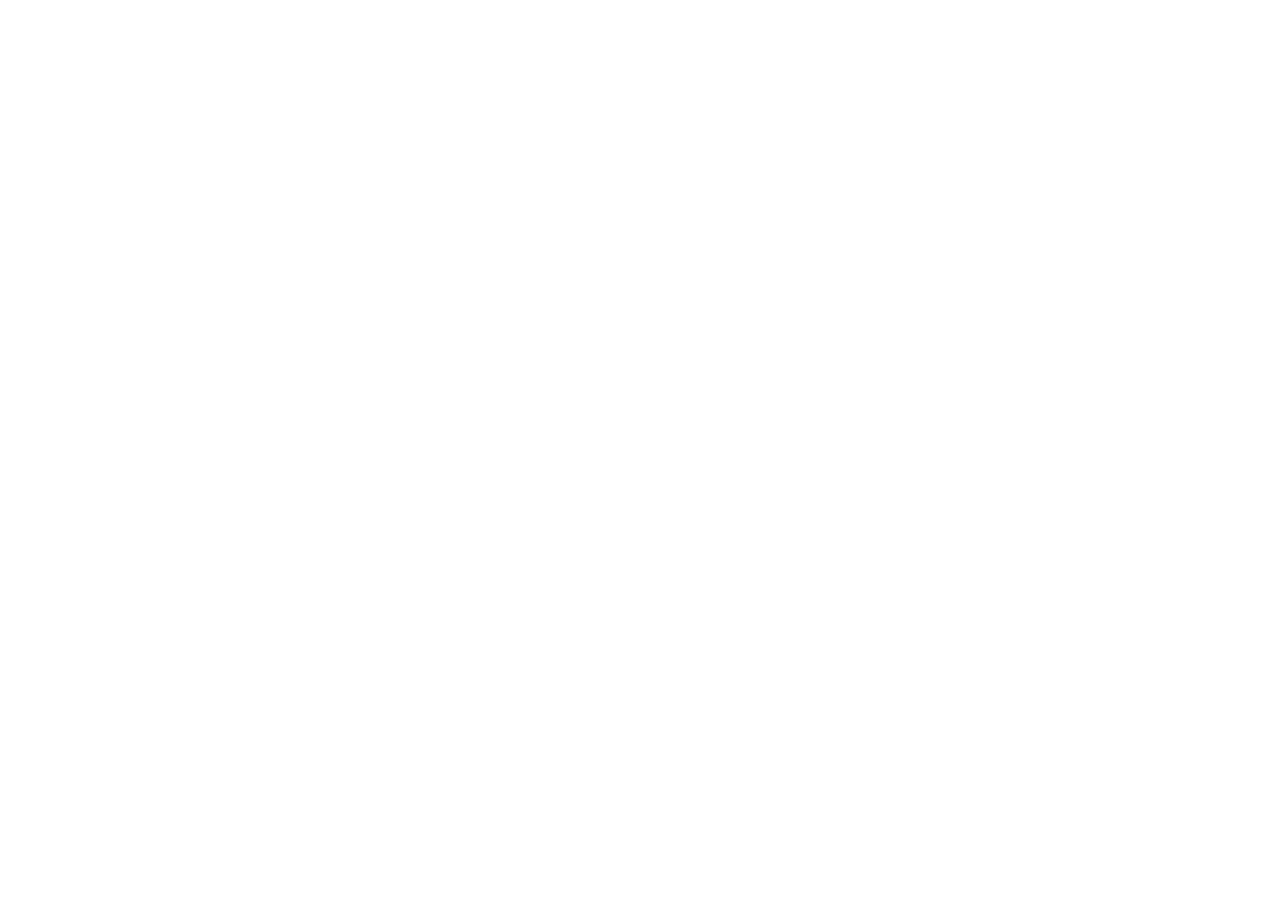
==== 01/index.html @ 8eaa68ea "hello" ====
<!DOCTYPE html>
<html lang="en">
<head>
    <meta charset="UTF-8">
    <meta name="viewport" content="width=device-width, initial-scale=1.0">
    <title>Document</title>
</head>
<body>
    
</body>
</html>
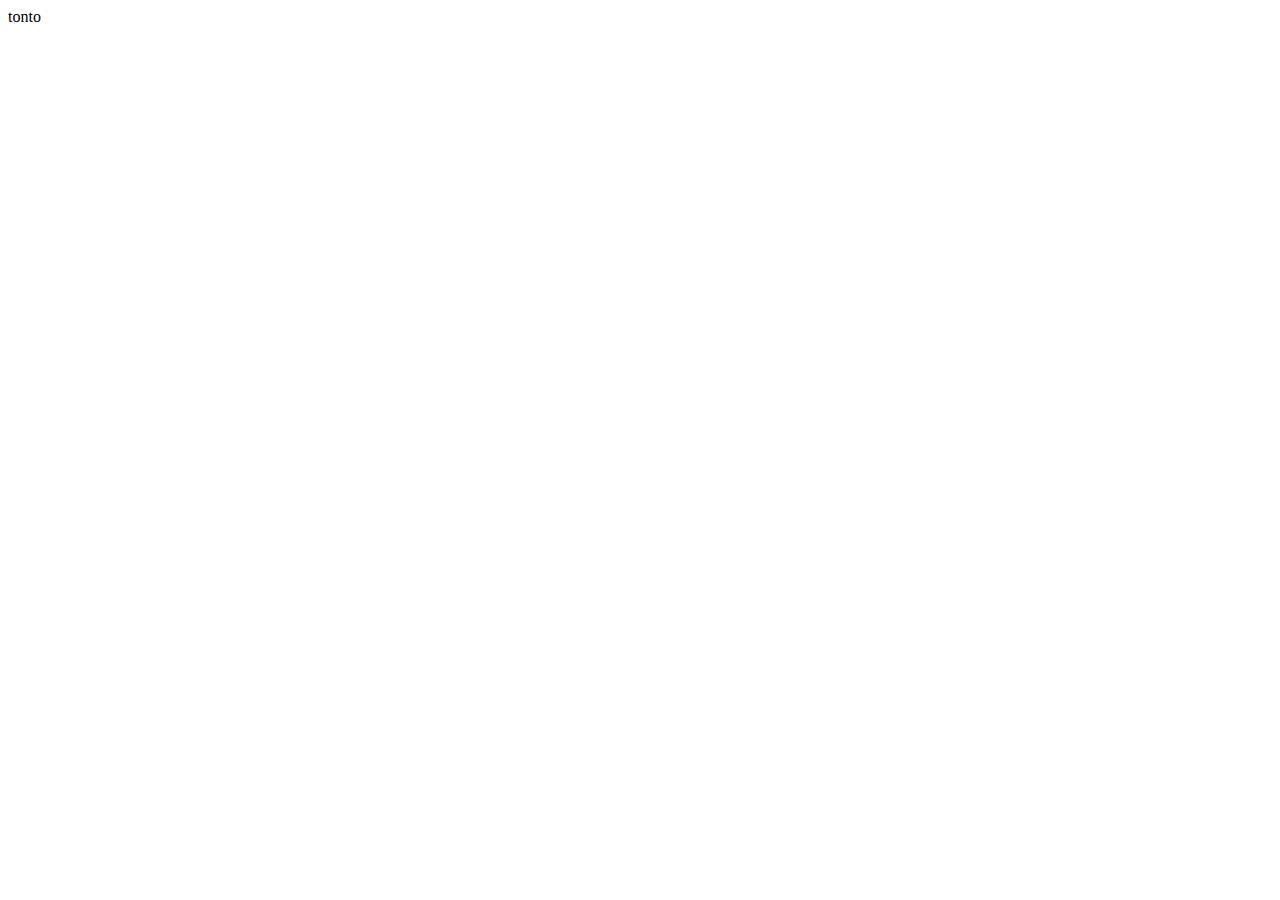
==== commit 4e4a8a0a: "estructura html" ====
--- a/01/index.html
+++ b/01/index.html
@@ -6,6 +6,6 @@
     <title>Document</title>
 </head>
 <body>
-    
+    <div class="tonto"> tonto </div>
 </body>
 </html>